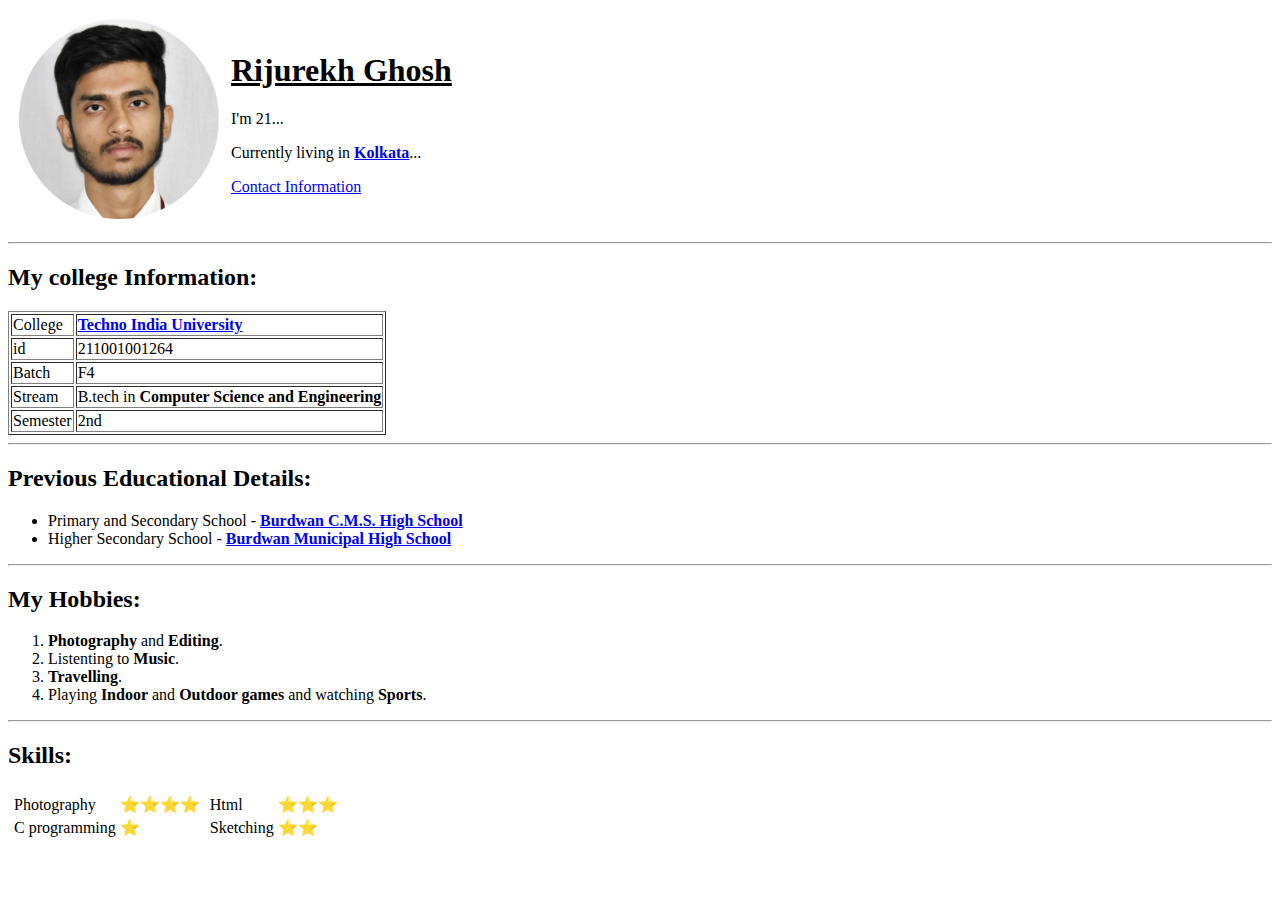
==== index.html @ b29bbfe7 "NEW CV" ====
<!DOCTYPE html>
<html lang="en">
<head>
    <meta charset="UTF-8">
    <meta http-equiv="X-UA-Compatible" content="IE=edge">
    <meta name="viewport" content="width=device-width, initial-scale=1.0">
    <title>Rijurekh Ghosh</title>
</head>
<body>
    <table cellspacing="10">
        <tr>
            <td><img src="RIJU.png" alt="Profile pic for Riju"
                width="200"
                height="200">
            </td>
            <td>
                <h1><u>Rijurekh Ghosh</u> </h1>
                I'm 21...
                <p>Currently living in <a href="https://en.wikipedia.org/wiki/Kolkata"><strong>Kolkata</strong></a>...
                <p><a href="contact.html">Contact Information</a></p>
                
            </td>
        </tr>
    </table>
    <hr>
    
    <h2>My college Information:</h2>
    <table border="1" cellspacing="">
        <tr>
            <td>College</td>
            <td><a href="https://www.technoindiauniversity.ac.in/"><b>Techno India University</td>
        </tr>
        <tr>
            <td>id</td>
            <td>211001001264</td>
        </tr>
        <tr>
            <td>Batch</td>
            <td>F4</td>
        </tr>
        <tr>
            <td>Stream</td>
            <td>B.tech in <strong>Computer Science and Engineering</strong></td>
        </tr>
        <tr>
            <td>Semester</td>
            <td>2nd</td>
        </tr>
    </table>

        <hr>
    <h2>Previous Educational Details:</h2>
    <ul>
        <li>Primary and Secondary School - <a href="http://www.burdwancms.in/"><b>Burdwan C.M.S. High School</b></a></li>
        <li>Higher Secondary School - <a href="https://www.bmhschool.com/"><b>Burdwan Municipal High School</b></a></li>
    </ul>
        <hr>
    <h2>My Hobbies:</h2>
    <ol>
        <li><strong> Photography</strong> and <strong>Editing</strong>.</li>
        <li>Listenting to <strong>Music</strong>.</li>
        <li><strong>Travelling</strong>.</li>
        <li>Playing <strong>Indoor</strong> and <strong>Outdoor games</strong> and watching <strong>Sports</strong>.</li>

    </ol>
    <hr>

<h2>Skills:</h2>
<table>
    <tr>
        <td>
            <table>
                <tr>
                    <td>
                        Photography
                    </td>
                    <td>
                        ⭐⭐⭐⭐
                    </td>
                </tr>
                <tr>
                    <td>
                        C programming
                    </td>
                    <td>
                        ⭐
                    </td>
                </tr>
            </table>
        </td>
        <td>
            <table>
                <table>
                    <tr>
                        <td>
                            Html
                        </td>
                        <td>
                            ⭐⭐⭐
                        </td>
                    </tr>
                    <tr>
                        <td>
                            Sketching
                        </td>
                        <td>
                            ⭐⭐
                        </td>
                    </tr>
            </table>
        </td>
    </tr>
</table>

    


</body>
</html>
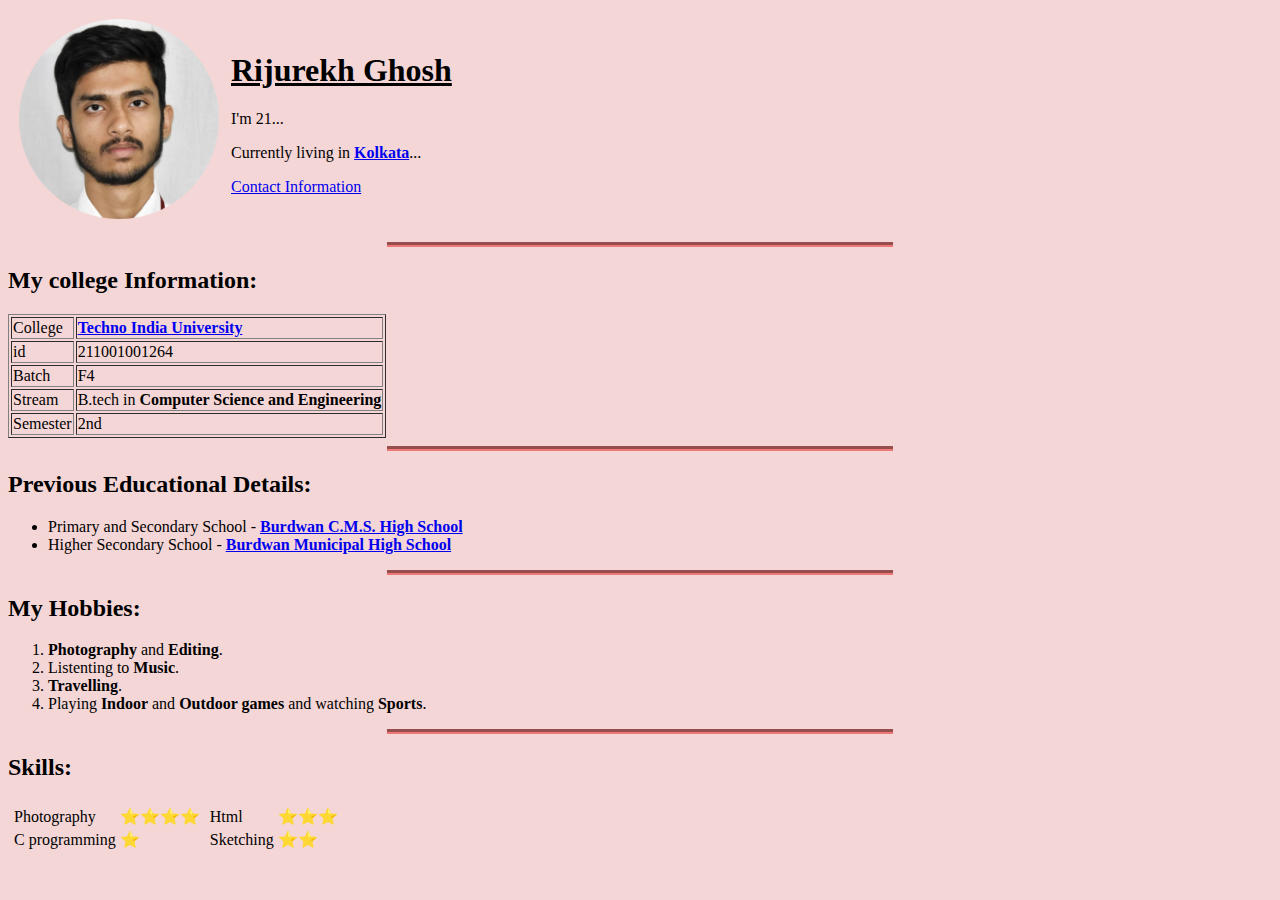
==== commit 9dc6cb63: "Update index.html" ====
--- a/index.html
+++ b/index.html
@@ -1,5 +1,21 @@
 <!DOCTYPE html>
 <html lang="en">
+
+<style>
+    body{
+        background-color:rgb(245, 214, 214);
+    }
+
+    hr{
+        border-style: none;
+        border-top-style:groove;
+        border-color:rgb(236, 120, 120);
+        border-width: 5px;
+        width: 40%;
+    }
+
+</style>
+
 <head>
     <meta charset="UTF-8">
     <meta http-equiv="X-UA-Compatible" content="IE=edge">
@@ -116,4 +132,4 @@
 
 
 </body>
-</html>+</html>
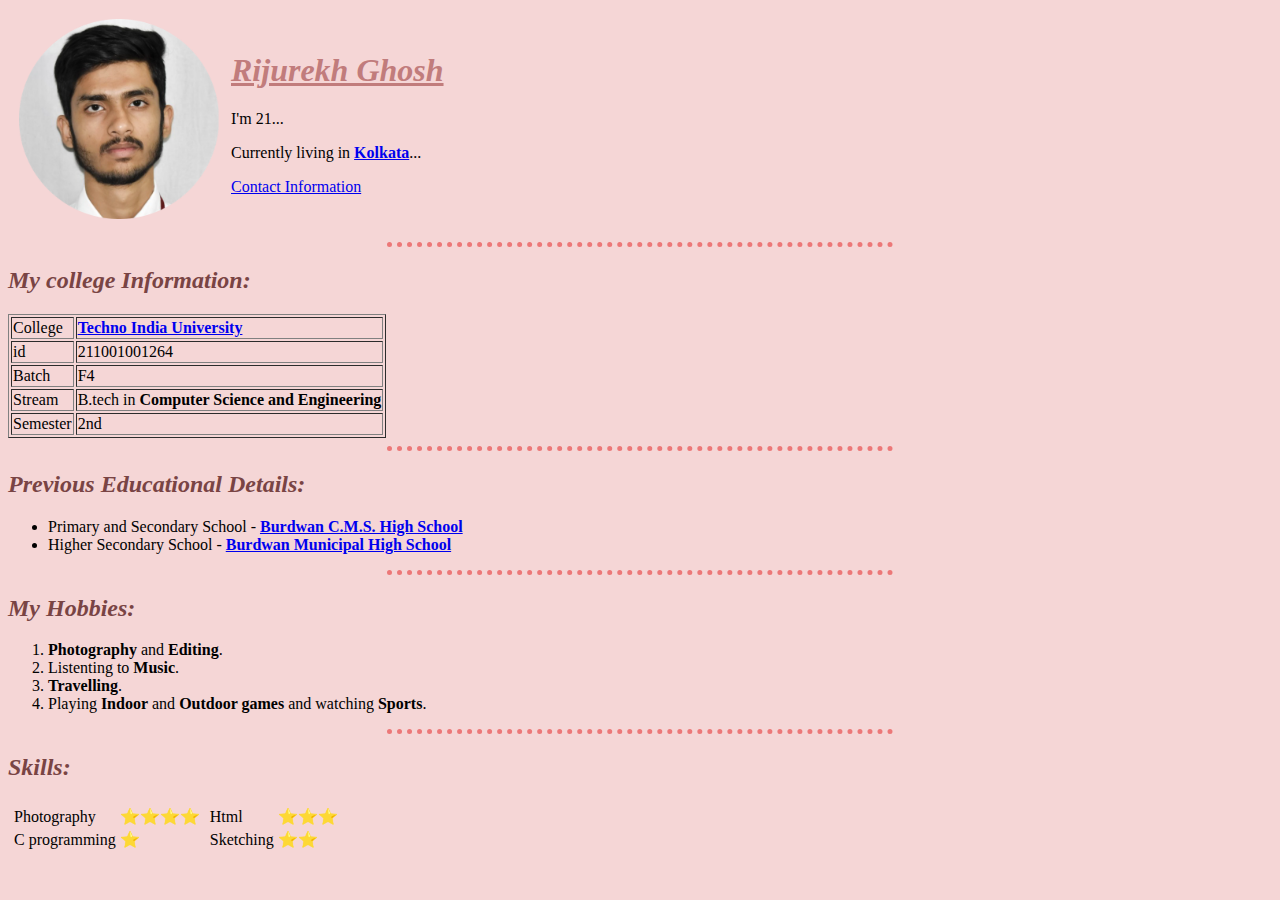
==== commit 46cb7280: "Update index.html" ====
--- a/index.html
+++ b/index.html
@@ -3,16 +3,30 @@
 
 <style>
     body{
-        background-color:rgb(245, 214, 214);
-    }
+    background-color:rgb(245, 214, 214);
+}
 
-    hr{
-        border-style: none;
-        border-top-style:groove;
-        border-color:rgb(236, 120, 120);
-        border-width: 5px;
-        width: 40%;
-    }
+h1{  font-style: italic;
+    color:rgb(193, 124, 124);
+}
+
+h1:hover { font-size:40px;
+    color:rgb(120, 53, 53);
+    border-style:dotted;
+}
+
+h2{ font-style: oblique;
+    color:rgb(121, 68, 68) ;
+
+}
+
+hr{
+    border-style: none;
+    border-top-style:dotted;
+    border-color:rgb(236, 120, 120);
+    border-width: 5px;
+    width: 40%;
+}
 
 </style>
 
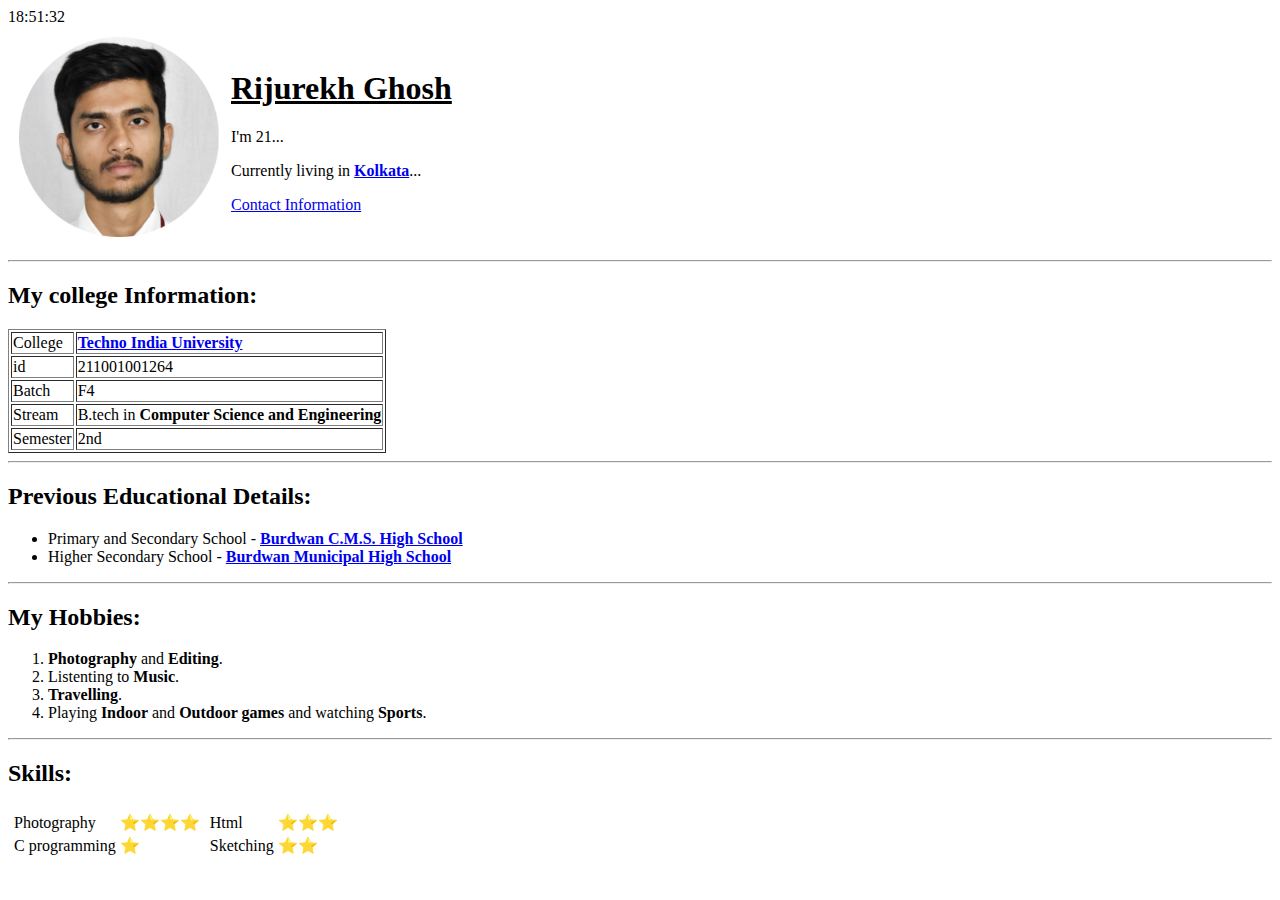
==== commit 06be8f73: "Add files via upload" ====
--- a/index.html
+++ b/index.html
@@ -1,42 +1,33 @@
 <!DOCTYPE html>
 <html lang="en">
 
-<style>
-    body{
-    background-color:rgb(245, 214, 214);
-}
-
-h1{  font-style: italic;
-    color:rgb(193, 124, 124);
-}
-
-h1:hover { font-size:40px;
-    color:rgb(120, 53, 53);
-    border-style:dotted;
-}
-
-h2{ font-style: oblique;
-    color:rgb(121, 68, 68) ;
-
-}
-
-hr{
-    border-style: none;
-    border-top-style:dotted;
-    border-color:rgb(236, 120, 120);
-    border-width: 5px;
-    width: 40%;
-}
-
-</style>
-
+    <link rel="stylesheet" href="css/styles.css">
 <head>
     <meta charset="UTF-8">
     <meta http-equiv="X-UA-Compatible" content="IE=edge">
     <meta name="viewport" content="width=device-width, initial-scale=1.0">
     <title>Rijurekh Ghosh</title>
 </head>
-<body>
+<body onload="startTime()">
+    <div id="txt"></div>
+
+<script>
+function startTime() {
+  const today = new Date();
+  let h = today.getHours();
+  let m = today.getMinutes();
+  let s = today.getSeconds();
+  m = checkTime(m);
+  s = checkTime(s);
+  document.getElementById('txt').innerHTML =  h + ":" + m + ":" + s;
+  setTimeout(startTime, 1000);
+}
+
+function checkTime(i) {
+  if (i < 10) {i = "0" + i};  // add zero in front of numbers < 10
+  return i;
+}
+</script>
     <table cellspacing="10">
         <tr>
             <td><img src="RIJU.png" alt="Profile pic for Riju"
@@ -55,7 +46,7 @@
     <hr>
     
     <h2>My college Information:</h2>
-    <table border="1" cellspacing="">
+    <table border="1">
         <tr>
             <td>College</td>
             <td><a href="https://www.technoindiauniversity.ac.in/"><b>Techno India University</td>
@@ -146,4 +137,4 @@
 
 
 </body>
-</html>
+</html>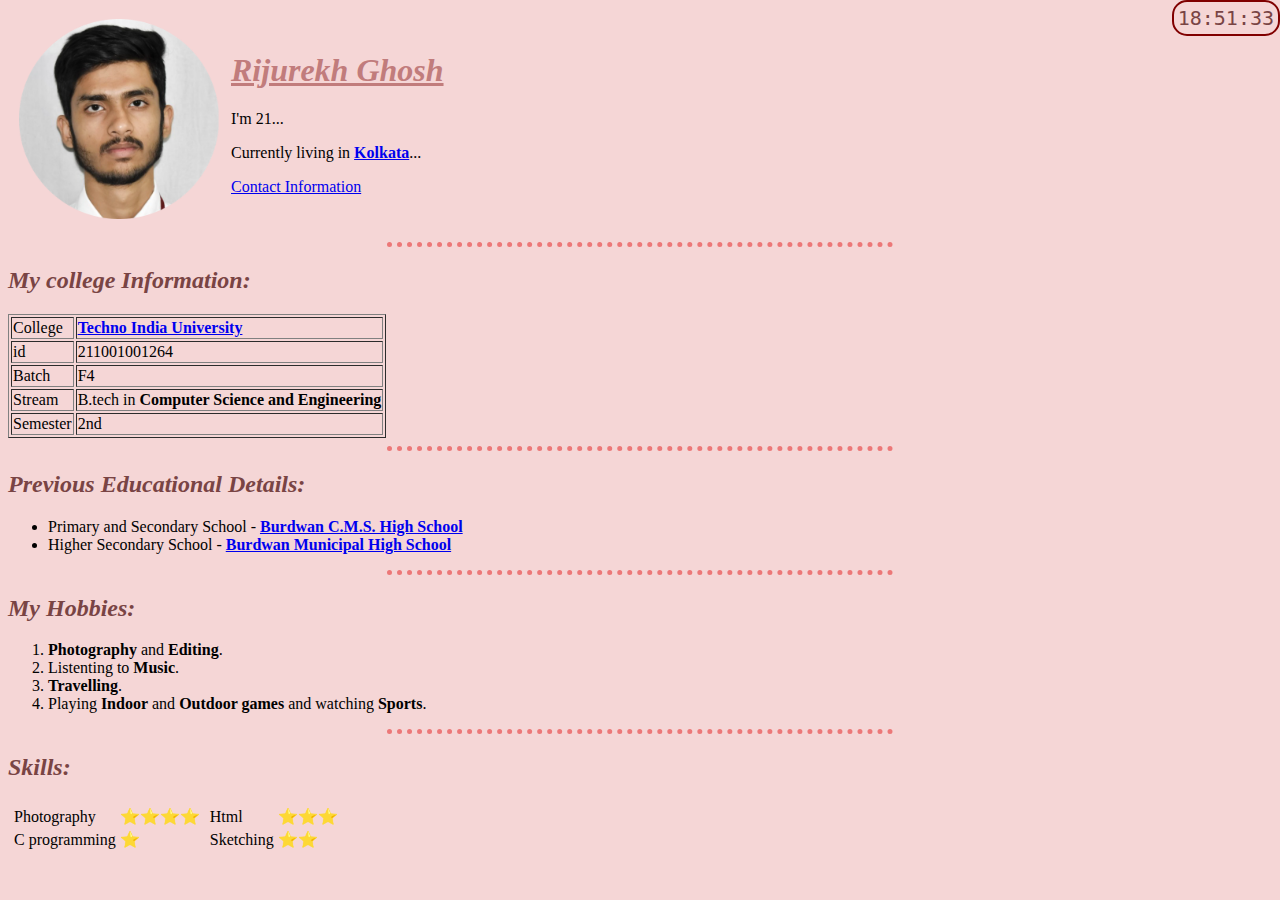
==== commit c60fef7e: "Update index.html" ====
--- a/index.html
+++ b/index.html
@@ -1,7 +1,7 @@
 <!DOCTYPE html>
 <html lang="en">
 
-    <link rel="stylesheet" href="css/styles.css">
+    <link rel="stylesheet" href="styles.css">
 <head>
     <meta charset="UTF-8">
     <meta http-equiv="X-UA-Compatible" content="IE=edge">
@@ -137,4 +137,4 @@
 
 
 </body>
-</html>+</html>
--- a/styles.css
+++ b/styles.css
@@ -0,0 +1,38 @@
+body{
+    background-color:rgb(245, 214, 214);
+}
+
+h1{  font-style: italic;
+    color:rgb(193, 124, 124);
+}
+
+h1:hover { 
+    color:rgb(120, 53, 53);
+}
+
+h2{ font-style: oblique;
+    color:rgb(121, 68, 68) ;
+
+}
+
+hr{
+    border-style: none;
+    border-top-style:dotted;
+    border-color:rgb(236, 120, 120);
+    border-width: 5px;
+    width: 40%;
+}
+
+#txt{
+    font-size: 20px;
+    position: absolute;
+    top: 0;
+    right: 0;
+    font-family:monospace;
+    border: 2px solid maroon;
+    padding:4px; 
+    border-radius: 15px;
+    color:rgb(121, 68, 68);
+    
+    
+}
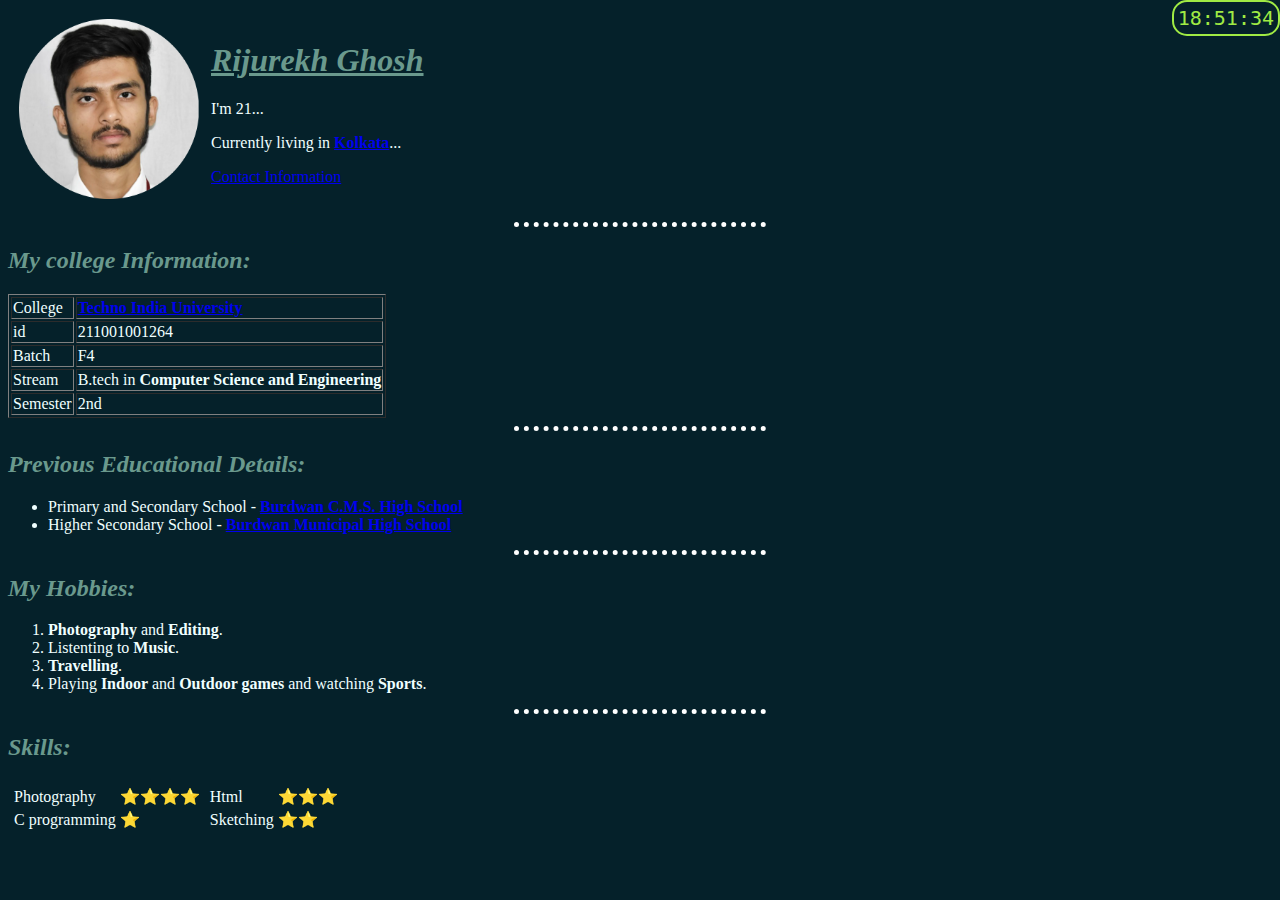
==== commit 8cab9b18: "Update index.html" ====
--- a/index.html
+++ b/index.html
@@ -31,8 +31,8 @@
     <table cellspacing="10">
         <tr>
             <td><img src="RIJU.png" alt="Profile pic for Riju"
-                width="200"
-                height="200">
+                width="180"
+                height="180">
             </td>
             <td>
                 <h1><u>Rijurekh Ghosh</u> </h1>
--- a/styles.css
+++ b/styles.css
@@ -1,26 +1,29 @@
 body{
-    background-color:rgb(245, 214, 214);
+    background-color:rgb(5, 33, 42);
+    color: azure;
 }
 
+
 h1{  font-style: italic;
-    color:rgb(193, 124, 124);
+    color: rgb(106, 153, 141) ;
 }
 
 h1:hover { 
-    color:rgb(120, 53, 53);
+    color:rgb(53, 119, 89);
+    background-color: rgb(160, 201, 201);
 }
 
 h2{ font-style: oblique;
-    color:rgb(121, 68, 68) ;
+    color:rgb(106, 153, 141) ;
 
 }
 
 hr{
     border-style: none;
     border-top-style:dotted;
-    border-color:rgb(236, 120, 120);
+    border-color:rgb(255, 255, 255) ;
     border-width: 5px;
-    width: 40%;
+    width: 20%;
 }
 
 #txt{
@@ -29,10 +32,10 @@
     top: 0;
     right: 0;
     font-family:monospace;
-    border: 2px solid maroon;
+    border: 2px solid rgb(160, 235, 68) ;
     padding:4px; 
     border-radius: 15px;
-    color:rgb(121, 68, 68);
+    color: rgb(160, 235, 68) ;
     
     
 }
